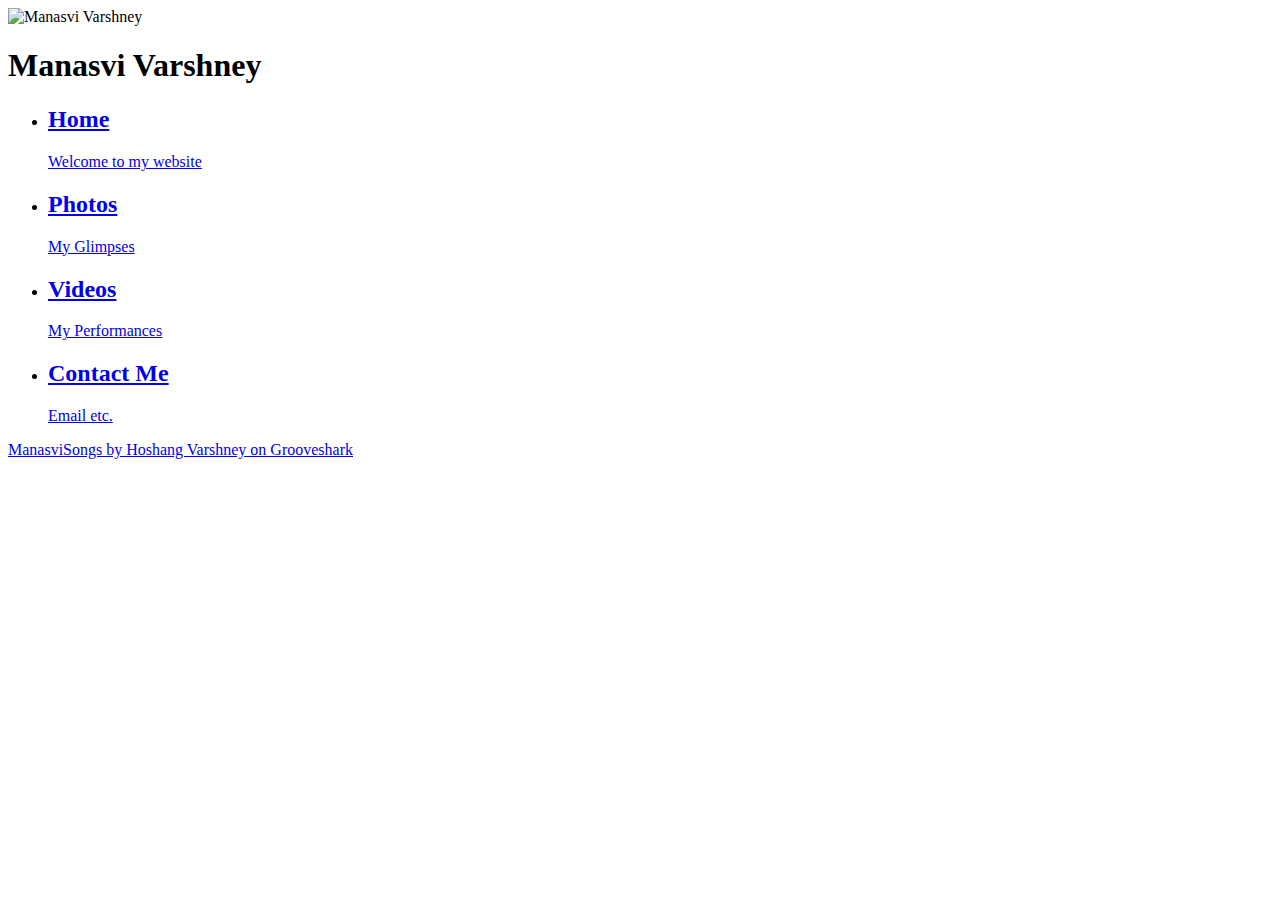
==== trunk/war/photos.html @ c63a19d7 "Changed content" ====
<!doctype html>
<html>
<head>
<meta http-equiv="content-type" content="text/html; charset=UTF-8">
<link rel="stylesheet" type="text/css" href="stylesheets/index.css" />
<link type="text/css" rel="stylesheet"
	href="scripts/themes/classic/galleria.classic.css">
<link href='http://fonts.googleapis.com/css?family=Calligraffitti'
	rel='stylesheet' type='text/css'>
<title>Manasvi Varshney</title>
<script src="//ajax.googleapis.com/ajax/libs/jquery/1.9.0/jquery.min.js"></script>
<script src="scripts/galleria-1.2.9.min.js" type="text/javascript"></script>
<script src="scripts/themes/classic/galleria.classic.min.js"
	type="text/javascript"></script>
<script type="text/javascript">
	var images = [ {
		image : 'images/photos/manasvi4.jpg',
		title : 'Performing at Debut Concert Oct 30, 2010'
	}, {
		image : 'images/photos/manasvi5.jpg',
		title : 'Performing at Debut Concert Oct 30, 2010'
	}, {
		image : 'images/photos/manasvi6.jpg',
		title : 'Violin Performance at Debut Concert Oct 30, 2010'
	}, {
		image : 'images/photos/manasvi7.jpg',
		title : 'Performing at Debut Concert Oct 30, 2010'
	}, {
		image : 'images/photos/manasvi9.jpg',
		title : 'Cover Page - Photo Album of Debut Concert'
	}, {
		image : 'images/photos/manasvi11.jpg',
		title : 'Debut Album Bhajan Prabhat being released Oct 30, 2010'
	}, {
		image : 'images/photos/manasvi13.jpg',
		title : 'Debut Album Bhajan Prabhat being released Oct 30, 2010'
	}, {
		image : 'images/photos/manasvi14.jpg',
		title : 'Performing at Debut Concert Oct 30, 2010'
	}, {
		image : 'images/photos/manasvi16.jpg',
		title : 'With Parents and sister before the concert Oct-10'
	}, {
		image : 'images/photos/manasvi18.jpg',
		title : 'Performing at Debut Concert Oct 30, 2010'
	}, {
		image : 'images/photos/manasvi19.jpg',
		title : 'Performing at Debut Concert Oct 30, 2010'
	}, {
		image : 'images/photos/manasvi20.jpg',
		title : 'Performing at Debut Concert Oct 30, 2010'
	}, {
		image : 'images/photos/manasvi21.jpg',
		title : 'Receiving blessing from Guru Shri Kumar Raj Gandharv Oct-10'
	}, {
		image : 'images/photos/manasvi22.jpg',
		title : 'Speaking to the audience at the debut concert Oct-210'
	}, {
		image : 'images/photos/manasvi24.jpg',
		title : 'Violin Performance at Debut Concert Oct 30, 2010'
	}, {
		image : 'images/photos/manasvi30.JPG',
		title : 'Performing at Raga School of Music Concert, Jan-13'
	}, {
		image : 'images/photos/manasvi33.JPG',
		title : 'Performing at Raga School of Music Concert, Jan-13'
	}, {
		image : 'images/photos/manasvi36.JPG',
		title : 'Performing at Raga School of Music Concert, Jan-13'
	}, {
		image : 'images/photos/manasvi39.JPG',
		title : 'Raga School of Music Concert Jan-13'
	}, {
		image : 'images/photos/manasvi40.JPG',
		title : 'Receiving award at Raga School of Music Concert Jan-13'
	}, {
		image : 'images/photos/manasvi41.JPG',
		title : 'With Guru Shri Kumar Raj Gandharv and elder sister Arnavi'
	}, {
		image : 'images/photos/1.JPG',
		title : 'At High School Spring Concert Mar-11'
	}, {
		image : 'images/photos/2.JPG',
		title : 'At High School Spring Concert May-12'
	}, {
		image : 'images/photos/3.JPG',
		title : 'At High School Spring Concert Mar-11'
	}, {
		image : 'images/photos/4.JPG',
		title : 'At Stony Brook Family Concert Dec-12'
	}, {
		image : 'images/photos/5.JPG',
		title : 'At MYO Lincoln Center Concert Jun-11'
	}, {
		image : 'images/photos/6.JPG',
		title : 'At MYO Staller Center Concert Mar-11'
	}, {
		image : 'images/photos/7.JPG',
		title : 'Performing for Senior Citizen at Nursing Home Dec-11'
	}, {
		image : 'images/photos/8.JPG',
		title : 'Recording for Debut Album Sep-10'
	}, {
		image : 'images/photos/9.JPG',
		title : 'Christmas Performance at Old age Home Dec-10'
	}, {
		image : 'images/photos/10.JPG',
		title : 'At SCMEA Mar-10'
	}, {
		image : 'images/photos/11.JPG',
		title : 'At High School Spring Concert May-10'
	}, {
		image : 'images/photos/12.JPG',
		title : 'At High School Winter Concert Dec-10'
	}, {
		image : 'images/photos/13.JPG',
		title : 'At High School Winter Concert Dec-09'
	}, {
		image : 'images/photos/14.JPG',
		title : 'Indian Festival Classical Dance Performance Aug-08'
	}, {
		image : 'images/photos/15.JPG',
		title : 'Annual Dance Academy Performance May-07'
	}, {
		image : 'images/photos/16.JPG',
		title : 'Diwali Festival dance Performance at NYC Oct-10'
	}, {
		image : 'images/photos/17.JPG',
		title : 'Diwali Festival dance Performance at Port Washington Sep-07'
	}, {
		image : 'images/photos/18.JPG',
		title : 'Holi Festival dance Performance at Brookhaven Lab Mar-07'
	}, {
		image : 'images/photos/19.JPG',
		title : 'Singing at Vedic Heritage Mar-07'
	}, {
		image : 'images/photos/20.JPG',
		title : 'Receiving award for singing at Brookhaven lab Apr-06'
	}, {
		image : 'images/photos/21.JPG',
		title : 'Annual Dance Academy Performance May-06'
	}, {
		image : 'images/photos/22.JPG',
		title : 'Elementary School Concert Jun-06'
	}, {
		image : 'images/photos/23.JPG',
		title : 'Singing at Temple Oct-06'
	}, {
		image : 'images/photos/24.JPG',
		title : 'Dance Performance at St Joseph College Nov-12'
	}, {
		image : 'images/photos/25.JPG',
		title : 'Singing & Violin Performance at St Joseph College Nov-12'
	}, {
		image : 'images/photos/26.JPG',
		title : 'Singing & Violin Performance at St Joseph College Nov-12'
	}, {
		image : 'images/photos/27.JPG',
		title : 'At Recording Studio Jul-13'
	}, {
		image : 'images/photos/28.JPG',
		title : 'High School Spring Concert May-13'
	} ];
	$(document).ready(function() {
		// 		$('#content2').galleria({
		// 			dataSource : images,
		// 			width : 850,
		// 			height : 500,
		// 			lightbox : true
		// 		});
		Galleria.loadTheme("scripts/themes/classic/galleria.classic.min.js");
		Galleria.configure({
			dataSource : images,
			width : 850,
			height : 500,
			lightbox : true
		});
		Galleria.run("#content2");
		// 		(new Galleria()).lazyLoadThumbs(6);
	});
</script>
<script type="text/javascript" language="javascript"
	src="manasvi_website/manasvi_website.nocache.js"></script>
</head>

<body>
	<iframe src="javascript:''" id="__gwt_historyFrame" tabIndex='-1'
		style="position: absolute; width: 0; height: 0; border: 0"></iframe>
	<div id="rootLayout">
		<div id="header">
			<div id="cover">
				<img alt="Manasvi Varshney" src="images/bgcover_2.jpg" />
			</div>
			<div id="name">
				<h1>Manasvi Varshney</h1>
			</div>
		</div>
		<div id="navigation">
			<ul class="naviBar">
				<li><a href="index.html"><h2>Home</h2>
						<p>Welcome to my website</p></a></li>
				<li><a href="photos.html"><h2>Photos</h2>
						<p>My Glimpses</p></a></li>
				<li><a href="videos.html"><h2>Videos</h2>
						<p>My Performances</p></a></li>
				<li><a href="contactme.html"><h2>Contact Me</h2>
						<p>Email etc.</p></a></li>
			</ul>
		</div>
		<div id="contents">
			<div class="contents" id="content2"></div>
		</div>
		<div id="audioPlayer">
			<object width="167" height="300"
				classid="clsid:D27CDB6E-AE6D-11cf-96B8-444553540000"
				id="gsPlaylist873608640" name="gsPlaylist873608640">
				<param name="movie" value="http://grooveshark.com/widget.swf" />
				<param name="wmode" value="window" />
				<param name="allowScriptAccess" value="always" />
				<param name="flashvars"
					value="hostname=grooveshark.com&playlistID=87360864&p=0&bbg=000000&bth=000000&pfg=000000&lfg=000000&bt=ffffff&pbg=ffffff&pfgh=ffffff&si=ffffff&lbg=ffffff&lfgh=ffffff&sb=ffffff&bfg=666666&pbgh=666666&lbgh=666666&sbh=666666" />
				<object type="application/x-shockwave-flash"
					data="http://grooveshark.com/widget.swf" width="167" height="300">
					<param name="wmode" value="window" />
					<param name="allowScriptAccess" value="always" />
					<param name="flashvars"
						value="hostname=grooveshark.com&playlistID=87360864&p=0&bbg=000000&bth=000000&pfg=000000&lfg=000000&bt=ffffff&pbg=ffffff&pfgh=ffffff&si=ffffff&lbg=ffffff&lfgh=ffffff&sb=ffffff&bfg=666666&pbgh=666666&lbgh=666666&sbh=666666" />
					<span><a
						href="http://grooveshark.com/search/playlist?q=ManasviSongs%20Hoshang%20Varshney"
						title="ManasviSongs by Hoshang Varshney on Grooveshark">ManasviSongs
							by Hoshang Varshney on Grooveshark</a></span>
				</object>
			</object>
		</div>
	</div>
</body>
</html>
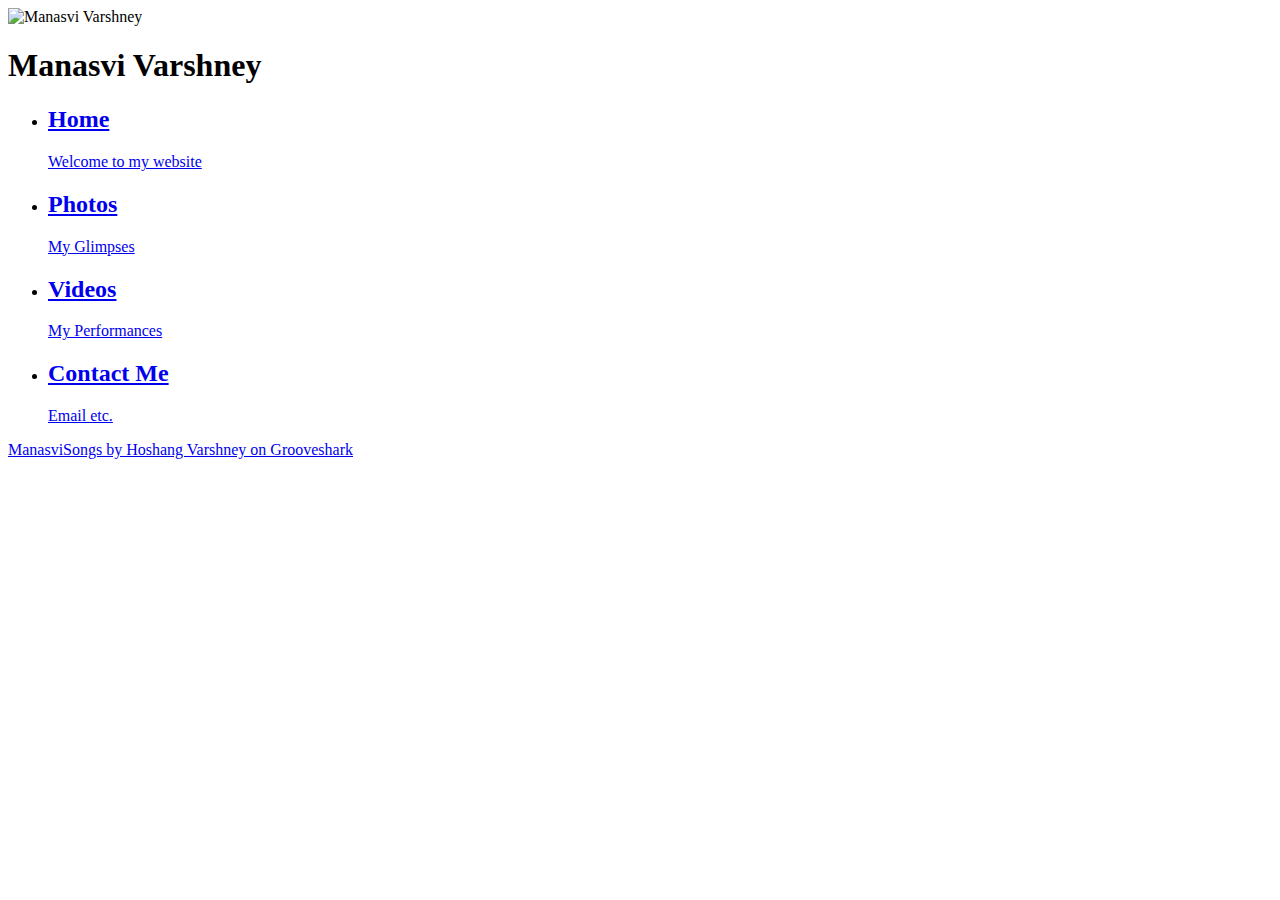
==== commit dd41ff40: "corrected file extensions" ====
--- a/trunk/war/photos.html
+++ b/trunk/war/photos.html
@@ -1,237 +1,237 @@
-<!doctype html>
-<html>
-<head>
-<meta http-equiv="content-type" content="text/html; charset=UTF-8">
-<link rel="stylesheet" type="text/css" href="stylesheets/index.css" />
-<link type="text/css" rel="stylesheet"
-	href="scripts/themes/classic/galleria.classic.css">
-<link href='http://fonts.googleapis.com/css?family=Calligraffitti'
-	rel='stylesheet' type='text/css'>
-<title>Manasvi Varshney</title>
-<script src="//ajax.googleapis.com/ajax/libs/jquery/1.9.0/jquery.min.js"></script>
-<script src="scripts/galleria-1.2.9.min.js" type="text/javascript"></script>
-<script src="scripts/themes/classic/galleria.classic.min.js"
-	type="text/javascript"></script>
-<script type="text/javascript">
-	var images = [ {
-		image : 'images/photos/manasvi4.jpg',
-		title : 'Performing at Debut Concert Oct 30, 2010'
-	}, {
-		image : 'images/photos/manasvi5.jpg',
-		title : 'Performing at Debut Concert Oct 30, 2010'
-	}, {
-		image : 'images/photos/manasvi6.jpg',
-		title : 'Violin Performance at Debut Concert Oct 30, 2010'
-	}, {
-		image : 'images/photos/manasvi7.jpg',
-		title : 'Performing at Debut Concert Oct 30, 2010'
-	}, {
-		image : 'images/photos/manasvi9.jpg',
-		title : 'Cover Page - Photo Album of Debut Concert'
-	}, {
-		image : 'images/photos/manasvi11.jpg',
-		title : 'Debut Album Bhajan Prabhat being released Oct 30, 2010'
-	}, {
-		image : 'images/photos/manasvi13.jpg',
-		title : 'Debut Album Bhajan Prabhat being released Oct 30, 2010'
-	}, {
-		image : 'images/photos/manasvi14.jpg',
-		title : 'Performing at Debut Concert Oct 30, 2010'
-	}, {
-		image : 'images/photos/manasvi16.jpg',
-		title : 'With Parents and sister before the concert Oct-10'
-	}, {
-		image : 'images/photos/manasvi18.jpg',
-		title : 'Performing at Debut Concert Oct 30, 2010'
-	}, {
-		image : 'images/photos/manasvi19.jpg',
-		title : 'Performing at Debut Concert Oct 30, 2010'
-	}, {
-		image : 'images/photos/manasvi20.jpg',
-		title : 'Performing at Debut Concert Oct 30, 2010'
-	}, {
-		image : 'images/photos/manasvi21.jpg',
-		title : 'Receiving blessing from Guru Shri Kumar Raj Gandharv Oct-10'
-	}, {
-		image : 'images/photos/manasvi22.jpg',
-		title : 'Speaking to the audience at the debut concert Oct-210'
-	}, {
-		image : 'images/photos/manasvi24.jpg',
-		title : 'Violin Performance at Debut Concert Oct 30, 2010'
-	}, {
-		image : 'images/photos/manasvi30.JPG',
-		title : 'Performing at Raga School of Music Concert, Jan-13'
-	}, {
-		image : 'images/photos/manasvi33.JPG',
-		title : 'Performing at Raga School of Music Concert, Jan-13'
-	}, {
-		image : 'images/photos/manasvi36.JPG',
-		title : 'Performing at Raga School of Music Concert, Jan-13'
-	}, {
-		image : 'images/photos/manasvi39.JPG',
-		title : 'Raga School of Music Concert Jan-13'
-	}, {
-		image : 'images/photos/manasvi40.JPG',
-		title : 'Receiving award at Raga School of Music Concert Jan-13'
-	}, {
-		image : 'images/photos/manasvi41.JPG',
-		title : 'With Guru Shri Kumar Raj Gandharv and elder sister Arnavi'
-	}, {
-		image : 'images/photos/1.JPG',
-		title : 'At High School Spring Concert Mar-11'
-	}, {
-		image : 'images/photos/2.JPG',
-		title : 'At High School Spring Concert May-12'
-	}, {
-		image : 'images/photos/3.JPG',
-		title : 'At High School Spring Concert Mar-11'
-	}, {
-		image : 'images/photos/4.JPG',
-		title : 'At Stony Brook Family Concert Dec-12'
-	}, {
-		image : 'images/photos/5.JPG',
-		title : 'At MYO Lincoln Center Concert Jun-11'
-	}, {
-		image : 'images/photos/6.JPG',
-		title : 'At MYO Staller Center Concert Mar-11'
-	}, {
-		image : 'images/photos/7.JPG',
-		title : 'Performing for Senior Citizen at Nursing Home Dec-11'
-	}, {
-		image : 'images/photos/8.JPG',
-		title : 'Recording for Debut Album Sep-10'
-	}, {
-		image : 'images/photos/9.JPG',
-		title : 'Christmas Performance at Old age Home Dec-10'
-	}, {
-		image : 'images/photos/10.JPG',
-		title : 'At SCMEA Mar-10'
-	}, {
-		image : 'images/photos/11.JPG',
-		title : 'At High School Spring Concert May-10'
-	}, {
-		image : 'images/photos/12.JPG',
-		title : 'At High School Winter Concert Dec-10'
-	}, {
-		image : 'images/photos/13.JPG',
-		title : 'At High School Winter Concert Dec-09'
-	}, {
-		image : 'images/photos/14.JPG',
-		title : 'Indian Festival Classical Dance Performance Aug-08'
-	}, {
-		image : 'images/photos/15.JPG',
-		title : 'Annual Dance Academy Performance May-07'
-	}, {
-		image : 'images/photos/16.JPG',
-		title : 'Diwali Festival dance Performance at NYC Oct-10'
-	}, {
-		image : 'images/photos/17.JPG',
-		title : 'Diwali Festival dance Performance at Port Washington Sep-07'
-	}, {
-		image : 'images/photos/18.JPG',
-		title : 'Holi Festival dance Performance at Brookhaven Lab Mar-07'
-	}, {
-		image : 'images/photos/19.JPG',
-		title : 'Singing at Vedic Heritage Mar-07'
-	}, {
-		image : 'images/photos/20.JPG',
-		title : 'Receiving award for singing at Brookhaven lab Apr-06'
-	}, {
-		image : 'images/photos/21.JPG',
-		title : 'Annual Dance Academy Performance May-06'
-	}, {
-		image : 'images/photos/22.JPG',
-		title : 'Elementary School Concert Jun-06'
-	}, {
-		image : 'images/photos/23.JPG',
-		title : 'Singing at Temple Oct-06'
-	}, {
-		image : 'images/photos/24.JPG',
-		title : 'Dance Performance at St Joseph College Nov-12'
-	}, {
-		image : 'images/photos/25.JPG',
-		title : 'Singing & Violin Performance at St Joseph College Nov-12'
-	}, {
-		image : 'images/photos/26.JPG',
-		title : 'Singing & Violin Performance at St Joseph College Nov-12'
-	}, {
-		image : 'images/photos/27.JPG',
-		title : 'At Recording Studio Jul-13'
-	}, {
-		image : 'images/photos/28.JPG',
-		title : 'High School Spring Concert May-13'
-	} ];
-	$(document).ready(function() {
-		// 		$('#content2').galleria({
-		// 			dataSource : images,
-		// 			width : 850,
-		// 			height : 500,
-		// 			lightbox : true
-		// 		});
-		Galleria.loadTheme("scripts/themes/classic/galleria.classic.min.js");
-		Galleria.configure({
-			dataSource : images,
-			width : 850,
-			height : 500,
-			lightbox : true
-		});
-		Galleria.run("#content2");
-		// 		(new Galleria()).lazyLoadThumbs(6);
-	});
-</script>
-<script type="text/javascript" language="javascript"
-	src="manasvi_website/manasvi_website.nocache.js"></script>
-</head>
-
-<body>
-	<iframe src="javascript:''" id="__gwt_historyFrame" tabIndex='-1'
-		style="position: absolute; width: 0; height: 0; border: 0"></iframe>
-	<div id="rootLayout">
-		<div id="header">
-			<div id="cover">
-				<img alt="Manasvi Varshney" src="images/bgcover_2.jpg" />
-			</div>
-			<div id="name">
-				<h1>Manasvi Varshney</h1>
-			</div>
-		</div>
-		<div id="navigation">
-			<ul class="naviBar">
-				<li><a href="index.html"><h2>Home</h2>
-						<p>Welcome to my website</p></a></li>
-				<li><a href="photos.html"><h2>Photos</h2>
-						<p>My Glimpses</p></a></li>
-				<li><a href="videos.html"><h2>Videos</h2>
-						<p>My Performances</p></a></li>
-				<li><a href="contactme.html"><h2>Contact Me</h2>
-						<p>Email etc.</p></a></li>
-			</ul>
-		</div>
-		<div id="contents">
-			<div class="contents" id="content2"></div>
-		</div>
-		<div id="audioPlayer">
-			<object width="167" height="300"
-				classid="clsid:D27CDB6E-AE6D-11cf-96B8-444553540000"
-				id="gsPlaylist873608640" name="gsPlaylist873608640">
-				<param name="movie" value="http://grooveshark.com/widget.swf" />
-				<param name="wmode" value="window" />
-				<param name="allowScriptAccess" value="always" />
-				<param name="flashvars"
-					value="hostname=grooveshark.com&playlistID=87360864&p=0&bbg=000000&bth=000000&pfg=000000&lfg=000000&bt=ffffff&pbg=ffffff&pfgh=ffffff&si=ffffff&lbg=ffffff&lfgh=ffffff&sb=ffffff&bfg=666666&pbgh=666666&lbgh=666666&sbh=666666" />
-				<object type="application/x-shockwave-flash"
-					data="http://grooveshark.com/widget.swf" width="167" height="300">
-					<param name="wmode" value="window" />
-					<param name="allowScriptAccess" value="always" />
-					<param name="flashvars"
-						value="hostname=grooveshark.com&playlistID=87360864&p=0&bbg=000000&bth=000000&pfg=000000&lfg=000000&bt=ffffff&pbg=ffffff&pfgh=ffffff&si=ffffff&lbg=ffffff&lfgh=ffffff&sb=ffffff&bfg=666666&pbgh=666666&lbgh=666666&sbh=666666" />
-					<span><a
-						href="http://grooveshark.com/search/playlist?q=ManasviSongs%20Hoshang%20Varshney"
-						title="ManasviSongs by Hoshang Varshney on Grooveshark">ManasviSongs
-							by Hoshang Varshney on Grooveshark</a></span>
-				</object>
-			</object>
-		</div>
-	</div>
-</body>
+<!doctype html>
+<html>
+<head>
+<meta http-equiv="content-type" content="text/html; charset=UTF-8">
+<link rel="stylesheet" type="text/css" href="stylesheets/index.css" />
+<link type="text/css" rel="stylesheet"
+	href="scripts/themes/classic/galleria.classic.css">
+<link href='http://fonts.googleapis.com/css?family=Calligraffitti'
+	rel='stylesheet' type='text/css'>
+<title>Manasvi Varshney</title>
+<script src="//ajax.googleapis.com/ajax/libs/jquery/1.9.0/jquery.min.js"></script>
+<script src="scripts/galleria-1.2.9.min.js" type="text/javascript"></script>
+<script src="scripts/themes/classic/galleria.classic.min.js"
+	type="text/javascript"></script>
+<script type="text/javascript">
+	var images = [ {
+		image : 'images/photos/manasvi4.jpg',
+		title : 'Performing at Debut Concert Oct 30, 2010'
+	}, {
+		image : 'images/photos/manasvi5.jpg',
+		title : 'Performing at Debut Concert Oct 30, 2010'
+	}, {
+		image : 'images/photos/manasvi6.jpg',
+		title : 'Violin Performance at Debut Concert Oct 30, 2010'
+	}, {
+		image : 'images/photos/manasvi7.jpg',
+		title : 'Performing at Debut Concert Oct 30, 2010'
+	}, {
+		image : 'images/photos/manasvi9.jpg',
+		title : 'Cover Page - Photo Album of Debut Concert'
+	}, {
+		image : 'images/photos/manasvi11.jpg',
+		title : 'Debut Album Bhajan Prabhat being released Oct 30, 2010'
+	}, {
+		image : 'images/photos/manasvi13.jpg',
+		title : 'Debut Album Bhajan Prabhat being released Oct 30, 2010'
+	}, {
+		image : 'images/photos/manasvi14.jpg',
+		title : 'Performing at Debut Concert Oct 30, 2010'
+	}, {
+		image : 'images/photos/manasvi16.jpg',
+		title : 'With Parents and sister before the concert Oct-10'
+	}, {
+		image : 'images/photos/manasvi18.jpg',
+		title : 'Performing at Debut Concert Oct 30, 2010'
+	}, {
+		image : 'images/photos/manasvi19.jpg',
+		title : 'Performing at Debut Concert Oct 30, 2010'
+	}, {
+		image : 'images/photos/manasvi20.jpg',
+		title : 'Performing at Debut Concert Oct 30, 2010'
+	}, {
+		image : 'images/photos/manasvi21.jpg',
+		title : 'Receiving blessing from Guru Shri Kumar Raj Gandharv Oct-10'
+	}, {
+		image : 'images/photos/manasvi22.jpg',
+		title : 'Speaking to the audience at the debut concert Oct-210'
+	}, {
+		image : 'images/photos/manasvi24.jpg',
+		title : 'Violin Performance at Debut Concert Oct 30, 2010'
+	}, {
+		image : 'images/photos/manasvi30.JPG',
+		title : 'Performing at Raga School of Music Concert, Jan-13'
+	}, {
+		image : 'images/photos/manasvi33.JPG',
+		title : 'Performing at Raga School of Music Concert, Jan-13'
+	}, {
+		image : 'images/photos/manasvi36.JPG',
+		title : 'Performing at Raga School of Music Concert, Jan-13'
+	}, {
+		image : 'images/photos/manasvi39.JPG',
+		title : 'Raga School of Music Concert Jan-13'
+	}, {
+		image : 'images/photos/manasvi40.JPG',
+		title : 'Receiving award at Raga School of Music Concert Jan-13'
+	}, {
+		image : 'images/photos/manasvi41.JPG',
+		title : 'With Guru Shri Kumar Raj Gandharv and elder sister Arnavi'
+	}, {
+		image : 'images/photos/1.JPG',
+		title : 'At High School Spring Concert Mar-11'
+	}, {
+		image : 'images/photos/2.JPG',
+		title : 'At High School Spring Concert May-12'
+	}, {
+		image : 'images/photos/3.JPG',
+		title : 'At High School Spring Concert Mar-11'
+	}, {
+		image : 'images/photos/4.JPG',
+		title : 'At Stony Brook Family Concert Dec-12'
+	}, {
+		image : 'images/photos/5.JPG',
+		title : 'At MYO Lincoln Center Concert Jun-11'
+	}, {
+		image : 'images/photos/6.JPG',
+		title : 'At MYO Staller Center Concert Mar-11'
+	}, {
+		image : 'images/photos/7.jpg',
+		title : 'Performing for Senior Citizen at Nursing Home Dec-11'
+	}, {
+		image : 'images/photos/8.JPG',
+		title : 'Recording for Debut Album Sep-10'
+	}, {
+		image : 'images/photos/9.JPG',
+		title : 'Christmas Performance at Old age Home Dec-10'
+	}, {
+		image : 'images/photos/10.jpg',
+		title : 'At SCMEA Mar-10'
+	}, {
+		image : 'images/photos/11.jpg',
+		title : 'At High School Spring Concert May-10'
+	}, {
+		image : 'images/photos/12.JPG',
+		title : 'At High School Winter Concert Dec-10'
+	}, {
+		image : 'images/photos/13.jpg',
+		title : 'At High School Winter Concert Dec-09'
+	}, {
+		image : 'images/photos/14.JPG',
+		title : 'Indian Festival Classical Dance Performance Aug-08'
+	}, {
+		image : 'images/photos/15.JPG',
+		title : 'Annual Dance Academy Performance May-07'
+	}, {
+		image : 'images/photos/16.JPG',
+		title : 'Diwali Festival dance Performance at NYC Oct-10'
+	}, {
+		image : 'images/photos/17.JPG',
+		title : 'Diwali Festival dance Performance at Port Washington Sep-07'
+	}, {
+		image : 'images/photos/18.JPG',
+		title : 'Holi Festival dance Performance at Brookhaven Lab Mar-07'
+	}, {
+		image : 'images/photos/19.JPG',
+		title : 'Singing at Vedic Heritage Mar-07'
+	}, {
+		image : 'images/photos/20.jpg',
+		title : 'Receiving award for singing at Brookhaven lab Apr-06'
+	}, {
+		image : 'images/photos/21.jpg',
+		title : 'Annual Dance Academy Performance May-06'
+	}, {
+		image : 'images/photos/22.jpg',
+		title : 'Elementary School Concert Jun-06'
+	}, {
+		image : 'images/photos/23.jpg',
+		title : 'Singing at Temple Oct-06'
+	}, {
+		image : 'images/photos/24.jpg',
+		title : 'Dance Performance at St Joseph College Nov-12'
+	}, {
+		image : 'images/photos/25.jpg',
+		title : 'Singing & Violin Performance at St Joseph College Nov-12'
+	}, {
+		image : 'images/photos/26.jpg',
+		title : 'Singing & Violin Performance at St Joseph College Nov-12'
+	}, {
+		image : 'images/photos/27.JPG',
+		title : 'At Recording Studio Jul-13'
+	}, {
+		image : 'images/photos/28.JPG',
+		title : 'High School Spring Concert May-13'
+	} ];
+	$(document).ready(function() {
+		// 		$('#content2').galleria({
+		// 			dataSource : images,
+		// 			width : 850,
+		// 			height : 500,
+		// 			lightbox : true
+		// 		});
+		Galleria.loadTheme("scripts/themes/classic/galleria.classic.min.js");
+		Galleria.configure({
+			dataSource : images,
+			width : 850,
+			height : 500,
+			lightbox : true
+		});
+		Galleria.run("#content2");
+		// 		(new Galleria()).lazyLoadThumbs(6);
+	});
+</script>
+<script type="text/javascript" language="javascript"
+	src="manasvi_website/manasvi_website.nocache.js"></script>
+</head>
+
+<body>
+	<iframe src="javascript:''" id="__gwt_historyFrame" tabIndex='-1'
+		style="position: absolute; width: 0; height: 0; border: 0"></iframe>
+	<div id="rootLayout">
+		<div id="header">
+			<div id="cover">
+				<img alt="Manasvi Varshney" src="images/bgcover_2.jpg" />
+			</div>
+			<div id="name">
+				<h1>Manasvi Varshney</h1>
+			</div>
+		</div>
+		<div id="navigation">
+			<ul class="naviBar">
+				<li><a href="index.html"><h2>Home</h2>
+						<p>Welcome to my website</p></a></li>
+				<li><a href="photos.html"><h2>Photos</h2>
+						<p>My Glimpses</p></a></li>
+				<li><a href="videos.html"><h2>Videos</h2>
+						<p>My Performances</p></a></li>
+				<li><a href="contactme.html"><h2>Contact Me</h2>
+						<p>Email etc.</p></a></li>
+			</ul>
+		</div>
+		<div id="contents">
+			<div class="contents" id="content2"></div>
+		</div>
+		<div id="audioPlayer">
+			<object width="167" height="300"
+				classid="clsid:D27CDB6E-AE6D-11cf-96B8-444553540000"
+				id="gsPlaylist873608640" name="gsPlaylist873608640">
+				<param name="movie" value="http://grooveshark.com/widget.swf" />
+				<param name="wmode" value="window" />
+				<param name="allowScriptAccess" value="always" />
+				<param name="flashvars"
+					value="hostname=grooveshark.com&playlistID=87360864&p=0&bbg=000000&bth=000000&pfg=000000&lfg=000000&bt=ffffff&pbg=ffffff&pfgh=ffffff&si=ffffff&lbg=ffffff&lfgh=ffffff&sb=ffffff&bfg=666666&pbgh=666666&lbgh=666666&sbh=666666" />
+				<object type="application/x-shockwave-flash"
+					data="http://grooveshark.com/widget.swf" width="167" height="300">
+					<param name="wmode" value="window" />
+					<param name="allowScriptAccess" value="always" />
+					<param name="flashvars"
+						value="hostname=grooveshark.com&playlistID=87360864&p=0&bbg=000000&bth=000000&pfg=000000&lfg=000000&bt=ffffff&pbg=ffffff&pfgh=ffffff&si=ffffff&lbg=ffffff&lfgh=ffffff&sb=ffffff&bfg=666666&pbgh=666666&lbgh=666666&sbh=666666" />
+					<span><a
+						href="http://grooveshark.com/search/playlist?q=ManasviSongs%20Hoshang%20Varshney"
+						title="ManasviSongs by Hoshang Varshney on Grooveshark">ManasviSongs
+							by Hoshang Varshney on Grooveshark</a></span>
+				</object>
+			</object>
+		</div>
+	</div>
+</body>
 </html>